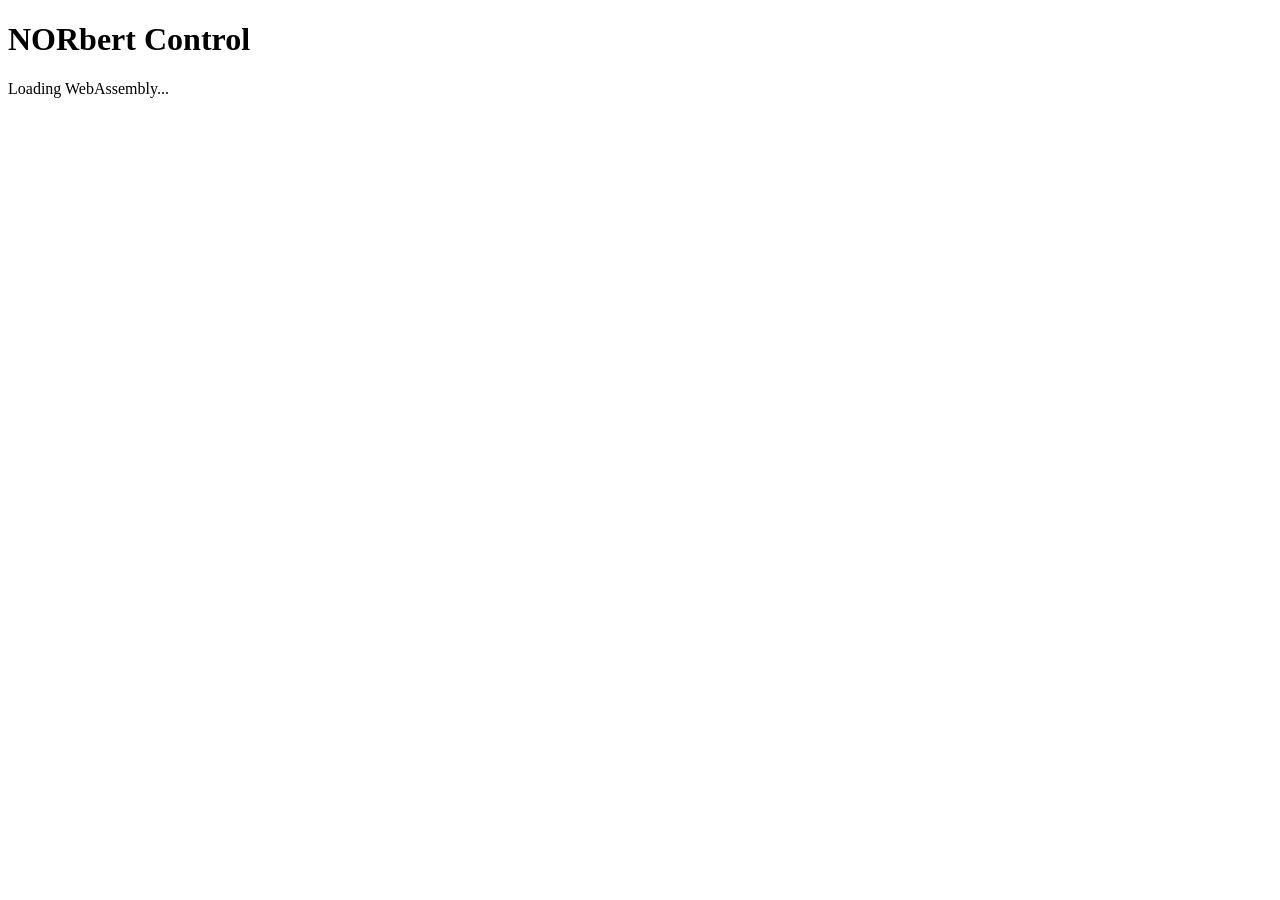
==== web/index.html @ 04fe26c2 "Add browser interface for NORbert Add a lightweight static UI for connecting to NORbert, controlling" ====
<!DOCTYPE html>
<html lang="en">
<head>
    <meta charset="utf-8">
    <meta name="viewport" content="width=device-width, initial-scale=1.0, user-scalable=no">
    <title>NORbert Control</title>
    <link data-trunk rel="css" href="style.css">
</head>
<body>
    <div id="loading">
        <h1>NORbert Control</h1>
        <div class="spinner"></div>
        <p>Loading WebAssembly...</p>
    </div>

    <canvas id="norbert_canvas"></canvas>

    <link data-trunk rel="rust" href="../tool/Cargo.toml" data-bin="norbert-web" data-cargo-no-default-features data-cargo-features="wasm" data-wasm-opt="s">

    <script>
        window.addEventListener("TrunkApplicationStarted", function () {
            document.body.classList.add("loaded");
        });
    </script>
</body>
</html>
---- web/style.css ----
html, body {
    margin: 0;
    padding: 0;
    width: 100%;
    height: 100%;
    overflow: hidden;
    background-color: #1a1a1a;
}

#loading {
    position: absolute;
    top: 50%;
    left: 50%;
    transform: translate(-50%, -50%);
    text-align: center;
    color: #ffffff;
    font-family: -apple-system, BlinkMacSystemFont, "Segoe UI", Roboto, sans-serif;
}

#loading h1 {
    margin-bottom: 20px;
}

.spinner {
    width: 50px;
    height: 50px;
    border: 3px solid #333;
    border-top-color: #3498db;
    border-radius: 50%;
    animation: spin 1s linear infinite;
    margin: 0 auto;
}

@keyframes spin {
    to { transform: rotate(360deg); }
}

#norbert_canvas {
    width: 100%;
    height: 100%;
}

body.loaded #loading {
    display: none;
}
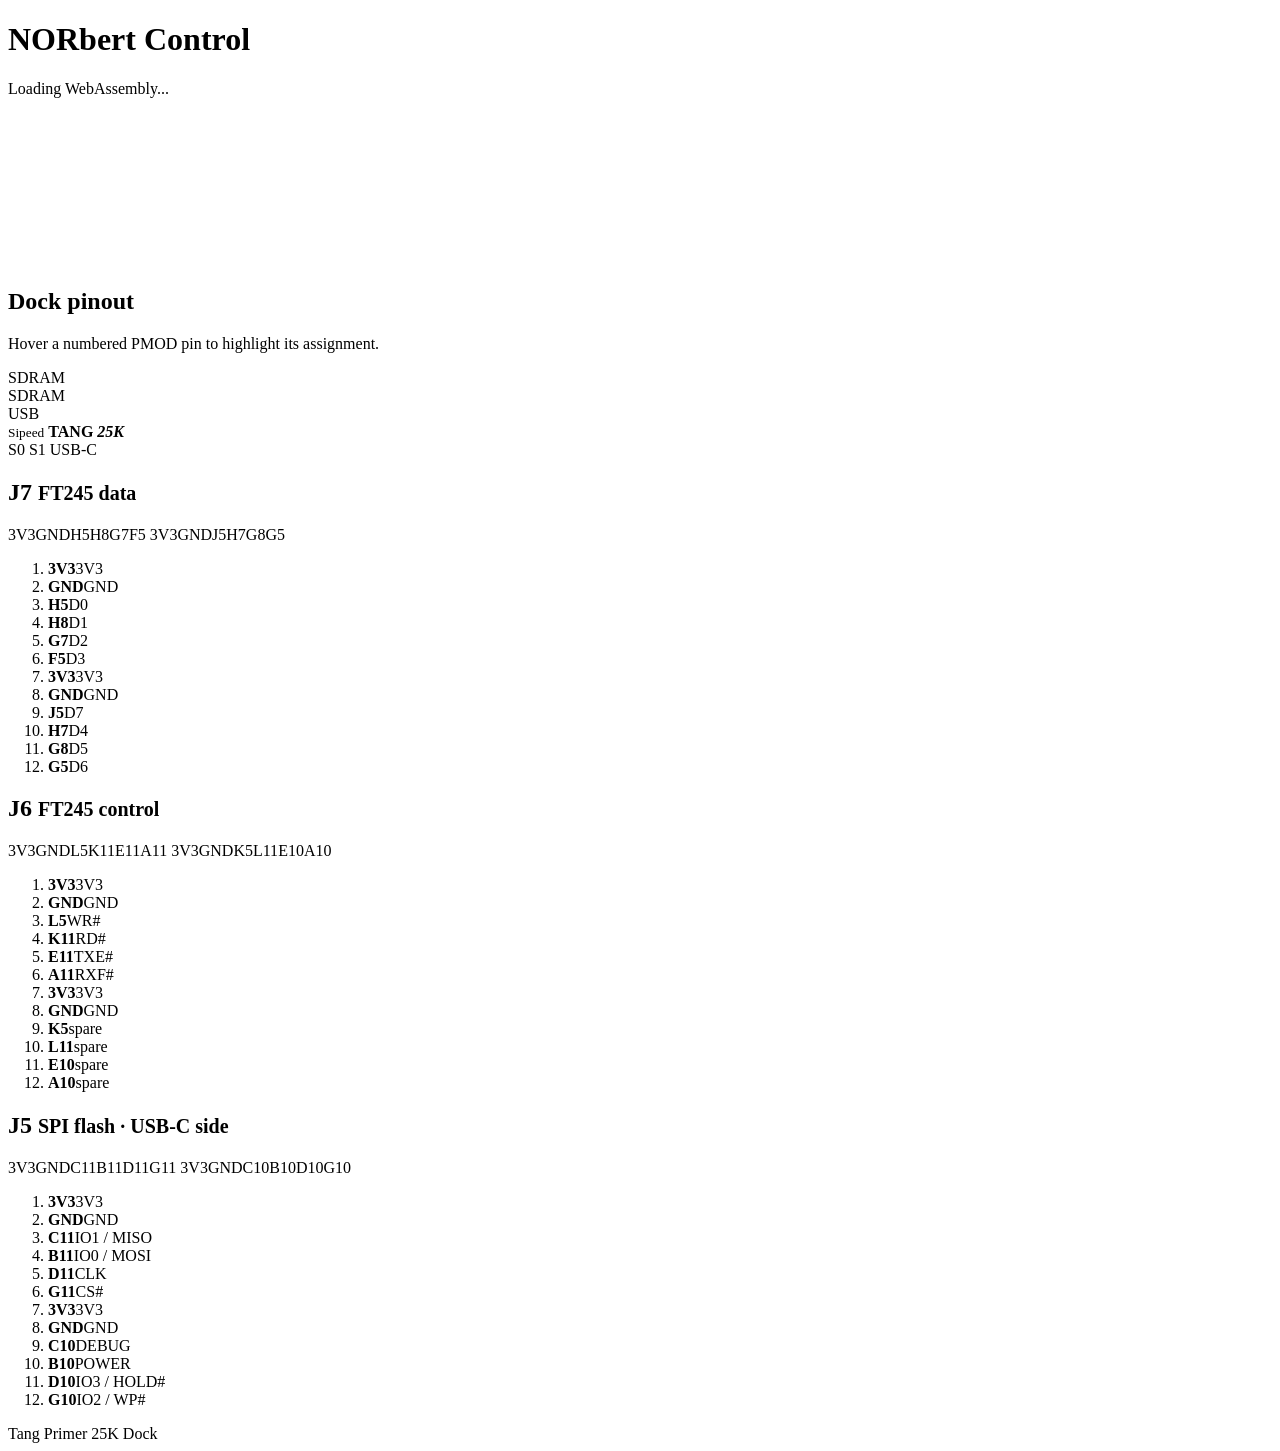
==== commit d5419306: "Add wiring schematic to web interface" ====
--- a/web/index.html
+++ b/web/index.html
@@ -15,6 +15,69 @@
 
     <canvas id="norbert_canvas"></canvas>
 
+    <section id="wiring-schematic" aria-labelledby="wiring-title">
+        <h1 id="wiring-title">Dock pinout</h1>
+        <p class="wiring-subtitle">Hover a numbered PMOD pin to highlight its assignment.</p>
+
+        <article class="tang-dock" aria-label="Tang Primer 25K Dock pinout">
+            <div class="sdram-module">
+                <div class="memory-chip">SDRAM</div>
+                <div class="memory-chip">SDRAM</div>
+            </div>
+            <div class="dock-main">
+                <div class="usb-host">USB</div>
+                <div class="tang-core">
+                    <small>Sipeed</small>
+                    <strong>TANG <em>25K</em></strong>
+                </div>
+                <div class="dock-controls">
+                    <span class="button">S0</span>
+                    <span class="button">S1</span>
+                    <span class="usb-c">USB-C</span>
+                </div>
+            </div>
+
+            <div class="pmod-row">
+                <section class="pmod-card pmod-ft-data">
+                    <h2>J7 <small>FT245 data</small></h2>
+                    <div class="pmod" aria-label="J7 FT245 data PMOD">
+                        <span class="pin power">3V3</span><span class="pin power">GND</span><span class="pin">H5</span><span class="pin">H8</span><span class="pin">G7</span><span class="pin">F5</span>
+                        <span class="pin power">3V3</span><span class="pin power">GND</span><span class="pin">J5</span><span class="pin">H7</span><span class="pin">G8</span><span class="pin">G5</span>
+                    </div>
+                    <ol class="pin-legend">
+                        <li><b>3V3</b><span>3V3</span></li><li><b>GND</b><span>GND</span></li><li><b>H5</b><span>D0</span></li><li><b>H8</b><span>D1</span></li><li><b>G7</b><span>D2</span></li><li><b>F5</b><span>D3</span></li>
+                        <li><b>3V3</b><span>3V3</span></li><li><b>GND</b><span>GND</span></li><li><b>J5</b><span>D7</span></li><li><b>H7</b><span>D4</span></li><li><b>G8</b><span>D5</span></li><li><b>G5</b><span>D6</span></li>
+                    </ol>
+                </section>
+
+                <section class="pmod-card pmod-ft-control">
+                    <h2>J6 <small>FT245 control</small></h2>
+                    <div class="pmod" aria-label="J6 FT245 control PMOD">
+                        <span class="pin power">3V3</span><span class="pin power">GND</span><span class="pin">L5</span><span class="pin">K11</span><span class="pin">E11</span><span class="pin">A11</span>
+                        <span class="pin power">3V3</span><span class="pin power">GND</span><span class="pin spare">K5</span><span class="pin spare">L11</span><span class="pin spare">E10</span><span class="pin spare">A10</span>
+                    </div>
+                    <ol class="pin-legend">
+                        <li><b>3V3</b><span>3V3</span></li><li><b>GND</b><span>GND</span></li><li><b>L5</b><span>WR#</span></li><li><b>K11</b><span>RD#</span></li><li><b>E11</b><span>TXE#</span></li><li><b>A11</b><span>RXF#</span></li>
+                        <li><b>3V3</b><span>3V3</span></li><li><b>GND</b><span>GND</span></li><li><b>K5</b><span>spare</span></li><li><b>L11</b><span>spare</span></li><li><b>E10</b><span>spare</span></li><li><b>A10</b><span>spare</span></li>
+                    </ol>
+                </section>
+
+                <section class="pmod-card pmod-spi">
+                    <h2>J5 <small>SPI flash · USB-C side</small></h2>
+                    <div class="pmod" aria-label="J5 SPI flash PMOD">
+                        <span class="pin power">3V3</span><span class="pin power">GND</span><span class="pin">C11</span><span class="pin">B11</span><span class="pin">D11</span><span class="pin">G11</span>
+                        <span class="pin power">3V3</span><span class="pin power">GND</span><span class="pin">C10</span><span class="pin">B10</span><span class="pin">D10</span><span class="pin">G10</span>
+                    </div>
+                    <ol class="pin-legend">
+                        <li><b>3V3</b><span>3V3</span></li><li><b>GND</b><span>GND</span></li><li><b>C11</b><span>IO1 / MISO</span></li><li><b>B11</b><span>IO0 / MOSI</span></li><li><b>D11</b><span>CLK</span></li><li><b>G11</b><span>CS#</span></li>
+                        <li><b>3V3</b><span>3V3</span></li><li><b>GND</b><span>GND</span></li><li><b>C10</b><span>DEBUG</span></li><li><b>B10</b><span>POWER</span></li><li><b>D10</b><span>IO3 / HOLD#</span></li><li><b>G10</b><span>IO2 / WP#</span></li>
+                    </ol>
+                </section>
+            </div>
+            <div class="dock-label">Tang Primer 25K Dock</div>
+        </article>
+    </section>
+
     <link data-trunk rel="rust" href="../tool/Cargo.toml" data-bin="norbert-web" data-cargo-no-default-features data-cargo-features="wasm" data-wasm-opt="s">
 
     <script>
--- a/web/style.css
+++ b/web/style.css
@@ -43,3 +43,295 @@
 body.loaded #loading {
     display: none;
 }
+
+#wiring-schematic {
+    --data: #4aa8ff;
+    --control: #f2a93b;
+    --spi: #74c991;
+    position: fixed;
+    z-index: 2;
+    inset: 45px 0 29px;
+    display: none;
+    box-sizing: border-box;
+    overflow: auto;
+    padding: 24px clamp(18px, 4vw, 48px) 48px;
+    color: #e8e8e8;
+    font-family: -apple-system, BlinkMacSystemFont, "Segoe UI", Roboto, sans-serif;
+}
+
+body.wiring-open #wiring-schematic {
+    display: block;
+}
+
+#wiring-schematic h1 {
+    margin: 0;
+    font-size: 24px;
+    font-weight: 600;
+}
+
+.wiring-subtitle {
+    margin: 4px 0 22px;
+    color: #9a9a9a;
+    font-size: 14px;
+}
+
+.tang-dock {
+    position: relative;
+    width: min(1040px, 100%);
+    min-width: 820px;
+    margin: 0 auto;
+    padding: 18px;
+    box-sizing: border-box;
+    border: 2px solid #59615d;
+    border-radius: 8px;
+    background: #202927;
+    box-shadow: 0 10px 22px rgba(0, 0, 0, 0.22);
+}
+
+.sdram-module {
+    display: grid;
+    grid-template-columns: 1fr 1fr;
+    gap: 10px;
+    width: 500px;
+    height: 92px;
+    margin: 0 auto 10px;
+    box-sizing: border-box;
+    padding: 13px 16px;
+    border: 1px solid #4b5551;
+    background: #242a29;
+}
+
+.memory-chip {
+    display: grid;
+    place-items: center;
+    border: 1px solid #555b59;
+    color: #7f8784;
+    background: #171918;
+    font: 9px ui-monospace, SFMono-Regular, Menlo, monospace;
+}
+
+.dock-main {
+    position: relative;
+    width: 500px;
+    height: 205px;
+    margin: auto;
+    border: 1px solid #38423f;
+    background: #25302d;
+}
+
+.usb-host {
+    position: absolute;
+    top: 52px;
+    left: -9px;
+    display: grid;
+    place-items: center;
+    width: 60px;
+    height: 76px;
+    border: 2px solid #aeb5b2;
+    border-radius: 3px;
+    color: #292929;
+    background: #c9cecc;
+    font-size: 9px;
+    font-weight: 800;
+}
+
+.tang-core {
+    position: absolute;
+    top: 42px;
+    left: 50%;
+    display: flex;
+    flex-direction: column;
+    justify-content: space-between;
+    width: 170px;
+    height: 116px;
+    box-sizing: border-box;
+    padding: 16px;
+    border: 2px solid #d4b65e;
+    border-radius: 6px;
+    color: #e8e2c9;
+    background: #1c2422;
+    transform: translateX(-50%) rotate(-1deg);
+}
+
+.tang-core small { font-weight: 700; }
+
+.tang-core strong {
+    font-size: 20px;
+    letter-spacing: 0.06em;
+}
+
+.tang-core em {
+    padding: 2px 4px;
+    border: 1px solid #e8e2c9;
+    font-size: 11px;
+    font-style: normal;
+}
+
+.dock-controls {
+    position: absolute;
+    top: 12px;
+    right: 10px;
+    display: grid;
+    justify-items: center;
+    gap: 9px;
+}
+
+.button {
+    display: grid;
+    place-items: center;
+    width: 24px;
+    height: 24px;
+    border: 2px solid #aeb4b1;
+    border-radius: 4px;
+    color: #777;
+    background: #e0e3e2;
+    font-size: 8px;
+}
+
+.usb-c {
+    display: grid;
+    place-items: center;
+    width: 39px;
+    height: 18px;
+    margin-top: 8px;
+    border: 2px solid #aeb4b1;
+    border-radius: 5px;
+    color: #222;
+    background: #cbd0ce;
+    font-size: 7px;
+    font-weight: 800;
+}
+
+.pmod-row {
+    display: grid;
+    grid-template-columns: repeat(3, minmax(0, 1fr));
+    gap: 12px;
+    margin-top: 28px;
+}
+
+.pmod-card {
+    min-width: 0;
+    padding: 12px;
+    border: 1px solid #444d49;
+    border-radius: 6px;
+    background: rgba(15, 18, 17, 0.38);
+}
+
+.pmod-card h2 {
+    margin: 0 0 9px;
+    color: #e5e8e6;
+    font: 700 13px ui-monospace, SFMono-Regular, Menlo, monospace;
+}
+
+.pmod-card h2 small {
+    margin-left: 5px;
+    color: #999f9c;
+    font-size: 10px;
+    font-weight: 500;
+}
+
+.pmod {
+    display: grid;
+    grid-template-columns: repeat(6, minmax(30px, 1fr));
+    gap: 8px;
+    padding: 11px;
+    border: 2px solid #080909;
+    border-radius: 4px;
+    background: #111313;
+}
+
+.pin {
+    display: grid;
+    place-items: center;
+    aspect-ratio: 1;
+    box-sizing: border-box;
+    border: 2px solid #5c625f;
+    border-radius: 50%;
+    color: #bcc2bf;
+    background: #070808;
+    font: 9px ui-monospace, SFMono-Regular, Menlo, monospace;
+    cursor: default;
+    transition: border-color 100ms, box-shadow 100ms, color 100ms;
+}
+
+.pmod-ft-data .pin:not(.power) { --pin-color: var(--data); }
+.pmod-ft-control .pin:not(.power):not(.spare) { --pin-color: var(--control); }
+.pmod-spi .pin:not(.power) { --pin-color: var(--spi); }
+.pin.power { --pin-color: #b1b1b1; }
+.pin.spare { --pin-color: #777; }
+
+.pin:hover {
+    border-color: var(--pin-color);
+    color: #fff;
+    box-shadow: 0 0 0 3px color-mix(in srgb, var(--pin-color) 25%, transparent);
+}
+
+.pin-legend {
+    display: grid;
+    grid-template-columns: repeat(6, minmax(0, 1fr));
+    gap: 5px;
+    margin: 10px 0 0;
+    padding: 0;
+    list-style: none;
+}
+
+.pin-legend li {
+    display: flex;
+    flex-direction: column;
+    align-items: center;
+    justify-content: center;
+    min-height: 36px;
+    padding: 3px;
+    border: 1px solid transparent;
+    border-radius: 4px;
+    color: #aeb3b0;
+    font-size: 8px;
+    text-align: center;
+    transition: border-color 100ms, background-color 100ms, color 100ms;
+}
+
+.pin-legend b {
+    color: #777d7a;
+    font: 700 9px ui-monospace, SFMono-Regular, Menlo, monospace;
+}
+
+.pin-legend span {
+    font-weight: 700;
+    line-height: 1.1;
+}
+
+.pmod-card:has(.pin:nth-child(1):hover) .pin-legend li:nth-child(1),
+.pmod-card:has(.pin:nth-child(2):hover) .pin-legend li:nth-child(2),
+.pmod-card:has(.pin:nth-child(3):hover) .pin-legend li:nth-child(3),
+.pmod-card:has(.pin:nth-child(4):hover) .pin-legend li:nth-child(4),
+.pmod-card:has(.pin:nth-child(5):hover) .pin-legend li:nth-child(5),
+.pmod-card:has(.pin:nth-child(6):hover) .pin-legend li:nth-child(6),
+.pmod-card:has(.pin:nth-child(7):hover) .pin-legend li:nth-child(7),
+.pmod-card:has(.pin:nth-child(8):hover) .pin-legend li:nth-child(8),
+.pmod-card:has(.pin:nth-child(9):hover) .pin-legend li:nth-child(9),
+.pmod-card:has(.pin:nth-child(10):hover) .pin-legend li:nth-child(10),
+.pmod-card:has(.pin:nth-child(11):hover) .pin-legend li:nth-child(11),
+.pmod-card:has(.pin:nth-child(12):hover) .pin-legend li:nth-child(12) {
+    border-color: var(--pin-color, #aaa);
+    color: #fff;
+    background: rgba(255, 255, 255, 0.07);
+}
+
+.pmod-ft-data { --pin-color: var(--data); }
+.pmod-ft-control { --pin-color: var(--control); }
+.pmod-spi { --pin-color: var(--spi); }
+
+.dock-label {
+    margin-top: 13px;
+    color: #d8ddd9;
+    font-size: 13px;
+    font-weight: 700;
+    letter-spacing: 0.08em;
+    text-align: center;
+}
+
+@media (max-width: 900px) {
+    .tang-dock {
+        margin: 0;
+    }
+}
